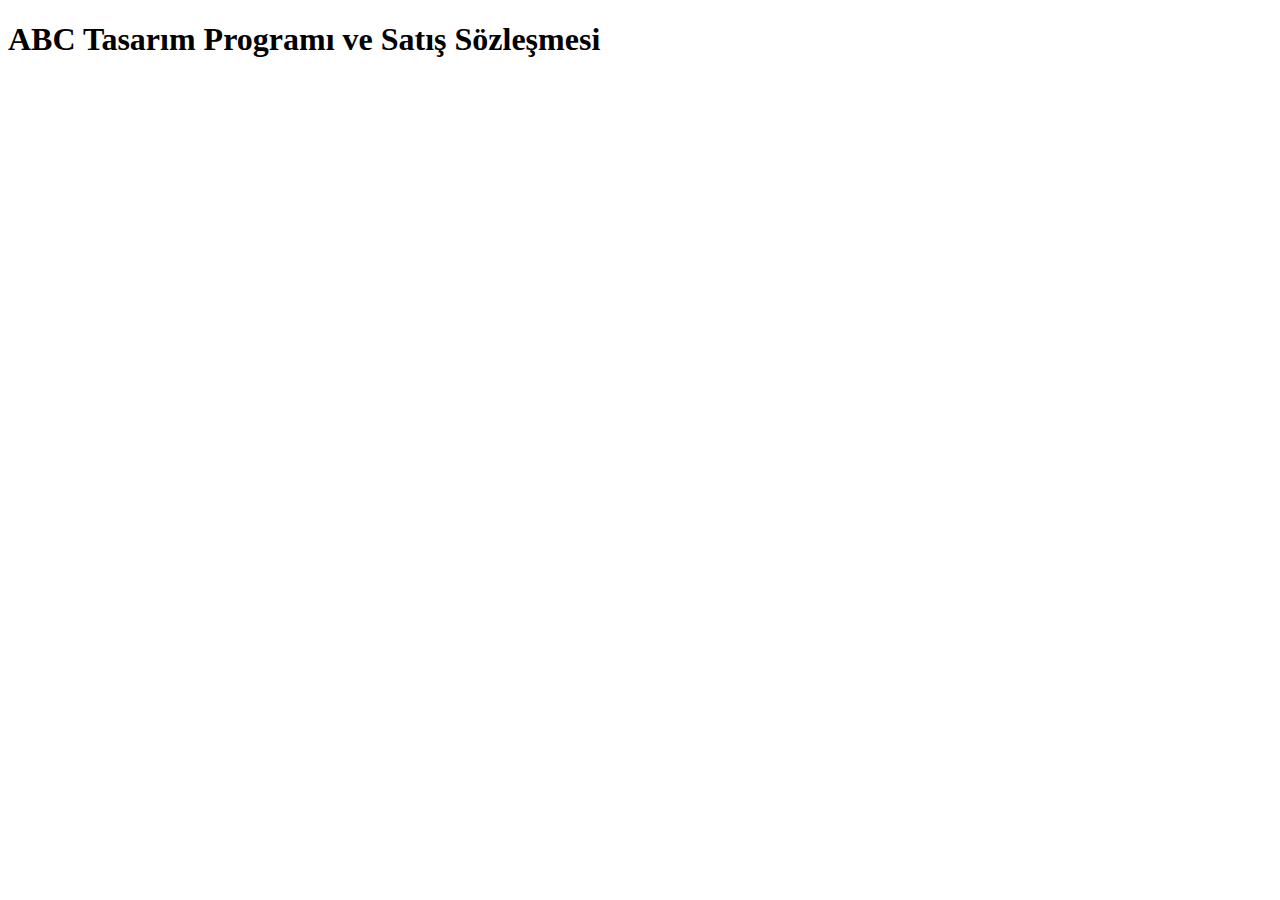
==== index.html @ 05680bb2 "project start" ====
<!DOCTYPE html>
<html lang="en">
<head>
    <meta charset="UTF-8">
    <meta http-equiv="X-UA-Compatible" content="IE=edge">
    <meta name="viewport" content="width=device-width, initial-scale=1.0">
    <title>Form</title>
</head>
<body>
    <div class="container">
        <h1 class="form-title">ABC Tasarım Programı ve Satış Sözleşmesi</h1>
    </div>

</body>
</html>
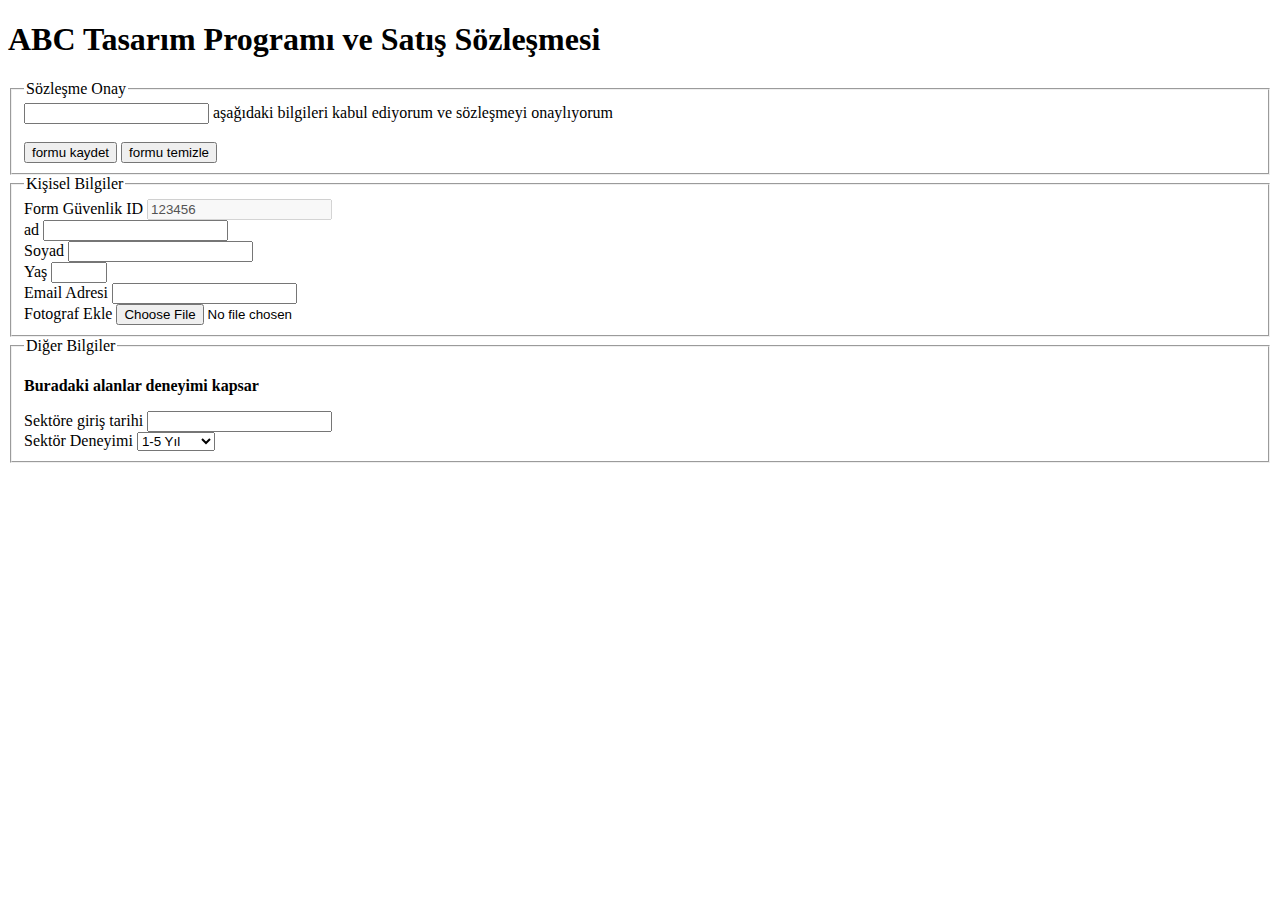
==== commit 86102216: "diğer bilgiler kısmı eklendi" ====
--- a/index.html
+++ b/index.html
@@ -9,6 +9,53 @@
 <body>
     <div class="container">
         <h1 class="form-title">ABC Tasarım Programı ve Satış Sözleşmesi</h1>
+        <form>
+            <div class="form-1">
+                <fieldset class="form-2">
+                    <legend>Sözleşme Onay</legend>
+                    <input type="text" name="onay" id="onay">
+                    <label for="onay">aşağıdaki bilgileri kabul ediyorum ve sözleşmeyi onaylıyorum</label><br> <br>
+                    <input type="submit" value="formu kaydet">
+                    <input type="submit" value="formu temizle">
+                </fieldset>
+            </div>
+            <div class="form-1">
+                <fieldset class="form-2">
+                    <legend>Kişisel Bilgiler</legend>
+                    <label for="securrity-id" class="title">Form Güvenlik ID</label>
+                    <input type="text" disabled value="123456"> <br>
+                    <label for="ad" class="titles">ad</label>
+                    <input type="text" name="ad" id="ad"> <br>
+                    <label for="soyad"  class="titles">Soyad</label>
+                    <input type="text" name="soyad" id="soyad"> <br>
+                    <label class="titles">Yaş</label>
+                    <input type="number" id="yas" name="yas" min="18" max="59"><br>
+                    <label for="" class="titles">Email Adresi</label>
+                    <input type="email" name="mail" id="mail"> <br>
+                    <label for="foto" class="titles">Fotograf Ekle</label>
+                    <input type="file" name="foto" id="foto">
+                </fieldset>
+            </div>
+            <div class="form-1">
+                <fieldset>
+                    <legend>Diğer Bilgiler</legend>
+                    <p><strong>Buradaki alanlar deneyimi kapsar</strong></p>
+                    <label for="" class="titiles">Sektöre giriş tarihi</label>
+                    <input type="text" id="date"> <br>
+                    <label for="" class="titles">Sektör Deneyimi</label>
+                    <select name="Deneyim"  id="">Deneyim
+                        <option value="1-5">1-5 Yıl</option>
+                        <option value="1-5">6-10 Yıl</option>
+                        <option value="1-5">11-15 </option>
+                        <option value="1-5">15+ üzeri </option>
+            
+                    </select> <br>
+                    
+                    
+
+                </fieldset>
+            </div>
+        </form>
     </div>
 
 </body>
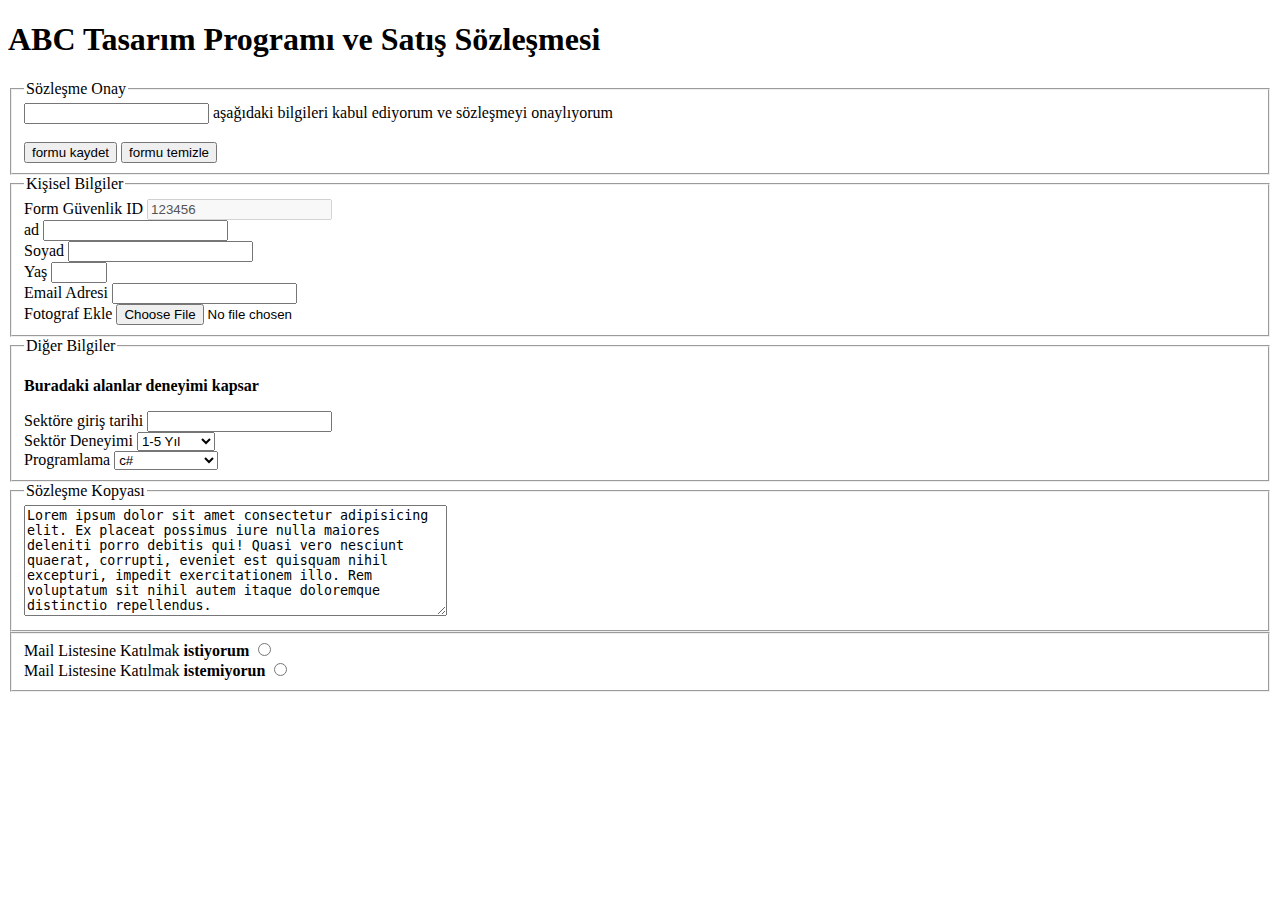
==== commit 39e30d34: "css1.ders" ====
--- a/index.html
+++ b/index.html
@@ -50,8 +50,33 @@
                         <option value="1-5">15+ üzeri </option>
             
                     </select> <br>
+                    <label for="" class="titles">Programlama</label>
+                    <select name="programlama dili" id="diller">
+                        <option value="csharp">c#</option>
+                        <option value="php">PHP</option>
+                        <option value="java">JAVA</option>
+                        <option value="javascript">JAVASCRİPR</option>
+                        <option value="pyton">PYTON</option>
+                        <option value="c++">C++</option>
+                        <option value="lua">LUA</option>
+                    </select>
+
                     
-                    
+
+                </fieldset>
+            </div>
+            <div class="form-1">
+                <fieldset class="form2">
+                    <legend>Sözleşme Kopyası</legend>
+                    <textarea cols="50" rows="7" readonly>Lorem ipsum dolor sit amet consectetur adipisicing elit. Ex placeat possimus iure nulla maiores deleniti porro debitis qui! Quasi vero nesciunt quaerat, corrupti, eveniet est quisquam nihil excepturi, impedit exercitationem illo. Rem voluptatum sit nihil autem itaque doloremque distinctio repellendus.</textarea>
+                </fieldset>
+            </div>
+            <div class="form-1">
+                <fieldset class="form-2">
+                    <label for="radio" class="titles">Mail Listesine Katılmak <b>istiyorum</b></label>
+                    <input type="radio" name="secim" id="mail listesi"> <br>
+                    <label for="radio" class="titles">Mail Listesine Katılmak <b>istemiyorun</b></label>
+                    <input type="radio" name="secim" id="mail listesi">
 
                 </fieldset>
             </div>
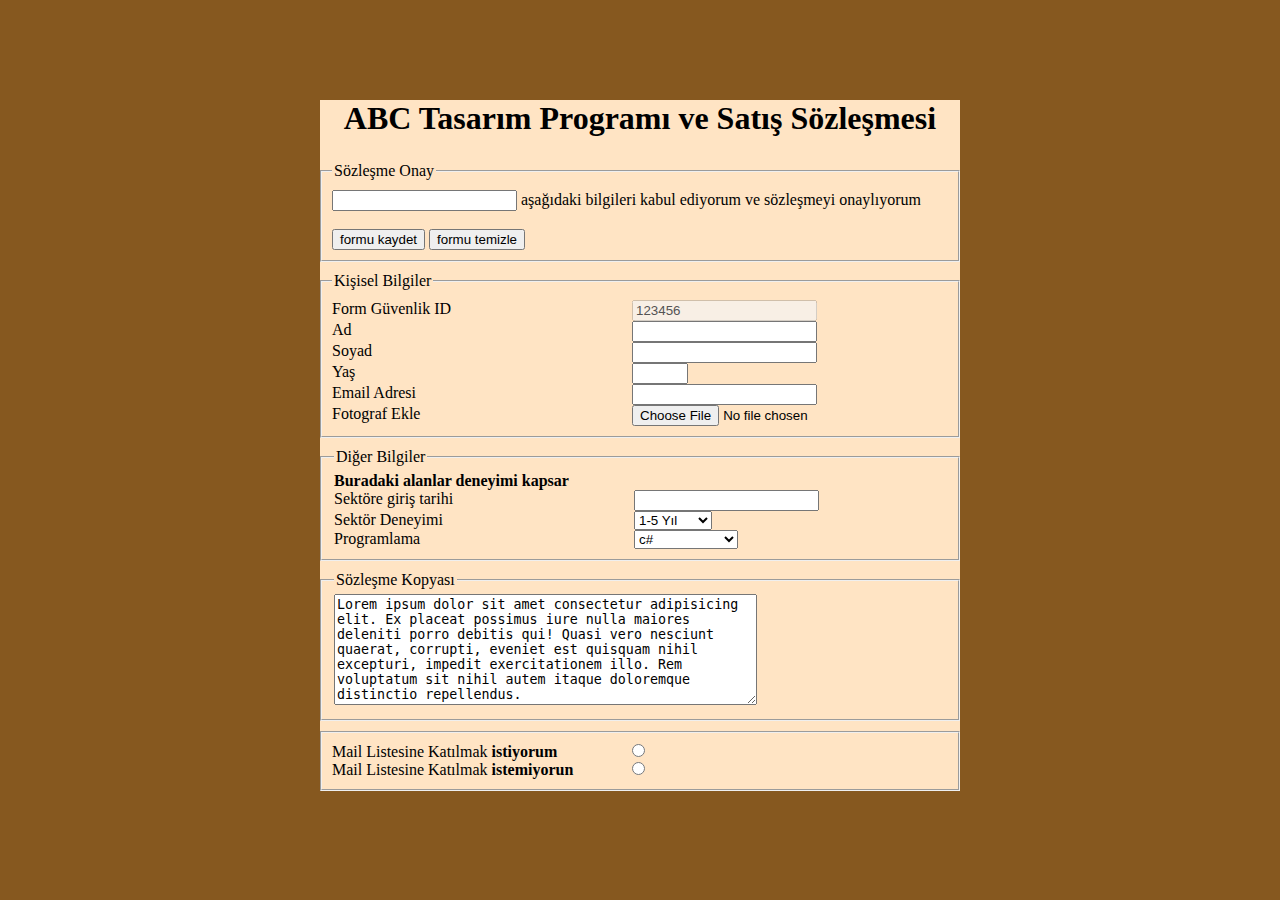
==== commit a292bdf8: "1.derste" ====
--- a/index.html
+++ b/index.html
@@ -1,11 +1,14 @@
 <!DOCTYPE html>
 <html lang="en">
+
 <head>
     <meta charset="UTF-8">
     <meta http-equiv="X-UA-Compatible" content="IE=edge">
     <meta name="viewport" content="width=device-width, initial-scale=1.0">
+    <link rel="stylesheet" href="style.css">
     <title>Form</title>
 </head>
+
 <body>
     <div class="container">
         <h1 class="form-title">ABC Tasarım Programı ve Satış Sözleşmesi</h1>
@@ -19,14 +22,15 @@
                     <input type="submit" value="formu temizle">
                 </fieldset>
             </div>
+
             <div class="form-1">
                 <fieldset class="form-2">
                     <legend>Kişisel Bilgiler</legend>
-                    <label for="securrity-id" class="title">Form Güvenlik ID</label>
+                    <label for="securrity-id" class="titles">Form Güvenlik ID</label>
                     <input type="text" disabled value="123456"> <br>
-                    <label for="ad" class="titles">ad</label>
+                    <label for="ad" class="titles">Ad</label>
                     <input type="text" name="ad" id="ad"> <br>
-                    <label for="soyad"  class="titles">Soyad</label>
+                    <label for="soyad" class="titles">Soyad</label>
                     <input type="text" name="soyad" id="soyad"> <br>
                     <label class="titles">Yaş</label>
                     <input type="number" id="yas" name="yas" min="18" max="59"><br>
@@ -40,15 +44,15 @@
                 <fieldset>
                     <legend>Diğer Bilgiler</legend>
                     <p><strong>Buradaki alanlar deneyimi kapsar</strong></p>
-                    <label for="" class="titiles">Sektöre giriş tarihi</label>
+                    <label for="" class="titles">Sektöre giriş tarihi</label>
                     <input type="text" id="date"> <br>
                     <label for="" class="titles">Sektör Deneyimi</label>
-                    <select name="Deneyim"  id="">Deneyim
+                    <select name="Deneyim" id="">Deneyim
                         <option value="1-5">1-5 Yıl</option>
                         <option value="1-5">6-10 Yıl</option>
                         <option value="1-5">11-15 </option>
                         <option value="1-5">15+ üzeri </option>
-            
+
                     </select> <br>
                     <label for="" class="titles">Programlama</label>
                     <select name="programlama dili" id="diller">
@@ -61,14 +65,15 @@
                         <option value="lua">LUA</option>
                     </select>
 
-                    
+
 
                 </fieldset>
             </div>
             <div class="form-1">
                 <fieldset class="form2">
                     <legend>Sözleşme Kopyası</legend>
-                    <textarea cols="50" rows="7" readonly>Lorem ipsum dolor sit amet consectetur adipisicing elit. Ex placeat possimus iure nulla maiores deleniti porro debitis qui! Quasi vero nesciunt quaerat, corrupti, eveniet est quisquam nihil excepturi, impedit exercitationem illo. Rem voluptatum sit nihil autem itaque doloremque distinctio repellendus.</textarea>
+                    <textarea cols="50" rows="7"
+                        readonly>Lorem ipsum dolor sit amet consectetur adipisicing elit. Ex placeat possimus iure nulla maiores deleniti porro debitis qui! Quasi vero nesciunt quaerat, corrupti, eveniet est quisquam nihil excepturi, impedit exercitationem illo. Rem voluptatum sit nihil autem itaque doloremque distinctio repellendus.</textarea>
                 </fieldset>
             </div>
             <div class="form-1">
@@ -84,4 +89,5 @@
     </div>
 
 </body>
+
 </html>--- a/style.css
+++ b/style.css
@@ -0,0 +1,36 @@
+* {
+    margin: 0;
+    pedding: 0;
+}
+
+body {
+    background-color: rgb(134, 88, 31);
+}
+
+.container {
+    background-color: bisque;
+    width: 50%;
+    margin: 100px auto;
+    padding: 55px border-radius
+}
+
+h1 {
+    text-align: center;
+    margin-bottom: 25px;
+
+}
+
+.form-1 {
+    margin: 10px auto;
+
+}
+
+.form-2 {
+    padding: 10px;
+}
+
+.titles {
+    display: block;
+    float: left;
+    width: 300px;
+}